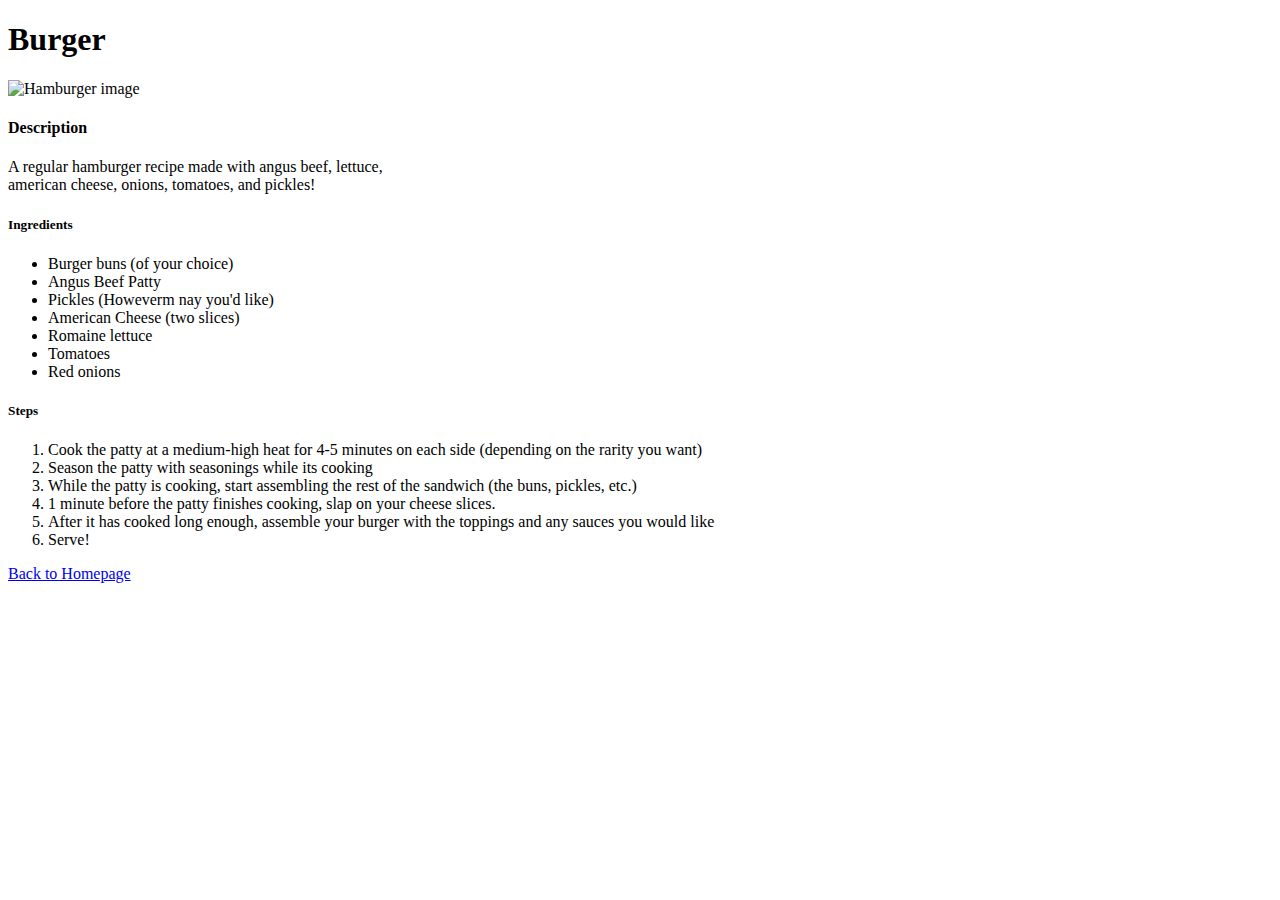
==== recipes/burger.html @ a0fca66d "Finished Burger Page" ====
<!DOCTYPE html>
<html lang="en">
<head>
    <meta charset="UTF-8">
    <meta name="viewport" content="width=device-width, initial-scale=1.0">
    <title>Tommy's Kitchen</title>
</head>
<body>
    <h1>Burger</h1>
    <img src="https://www.cookingclassy.com/wp-content/uploads/2023/08/hamburgers-20.jpg" alt="Hamburger image" height="300" width="200">
    <h4>Description</h4>
    <p>A regular hamburger recipe made with angus beef, lettuce,<br>american cheese, onions, tomatoes, and pickles!</p>
    <h5>Ingredients</h5>
    <ul>
        <li>Burger buns (of your choice)</li>
        <li>Angus Beef Patty</li>
        <li>Pickles (Howeverm nay you'd like)</li>
        <li>American Cheese (two slices)</li>
        <li>Romaine lettuce</li>
        <li>Tomatoes</li>
        <li>Red onions</li>
    </ul>
    <h5>Steps</h5>
    <ol>
        <li>Cook the patty at a medium-high heat for 4-5 minutes on each side (depending on the rarity you want)</li>
        <li>Season the patty with seasonings while its cooking</li>
        <li>While the patty is cooking, start assembling the rest of the sandwich (the buns, pickles, etc.)</li>
        <li>1 minute before the patty finishes cooking, slap on your cheese slices.</li>
        <li>After it has cooked long enough, assemble your burger with the toppings and any sauces you would like</li>
        <li>Serve!</li>
    </ol>

    <a href="../index.html">Back to Homepage</a>
</body>
</html>
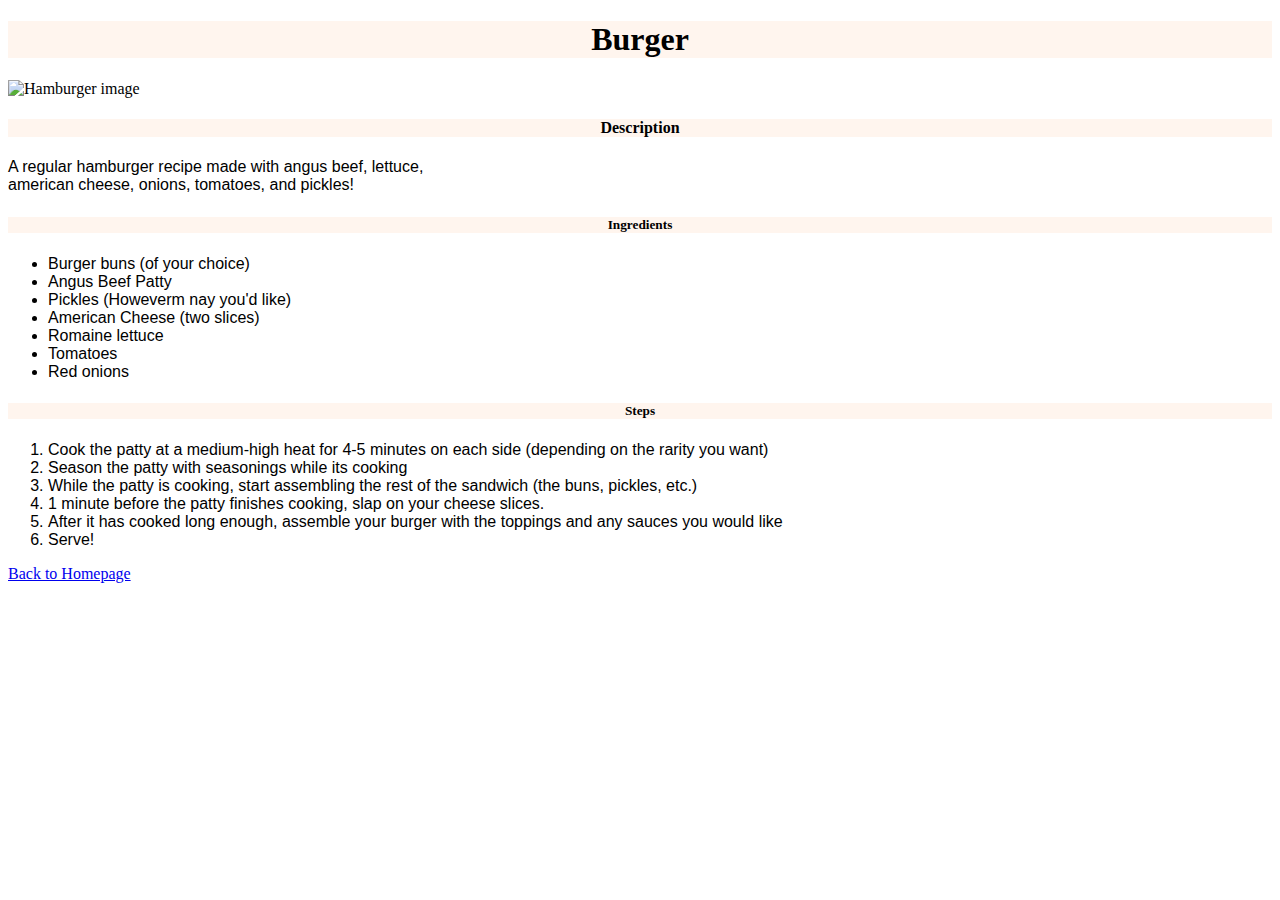
==== commit 73312596: "Updated webpage by adding a few CSS tweaks" ====
--- a/recipes/burger.html
+++ b/recipes/burger.html
@@ -4,14 +4,15 @@
     <meta charset="UTF-8">
     <meta name="viewport" content="width=device-width, initial-scale=1.0">
     <title>Tommy's Kitchen</title>
+    <link rel="stylesheet" href="../styles.css">
 </head>
-<body>
+<body class="burger-page-default">
     <h1>Burger</h1>
     <img src="https://www.cookingclassy.com/wp-content/uploads/2023/08/hamburgers-20.jpg" alt="Hamburger image" height="300" width="200">
     <h4>Description</h4>
-    <p>A regular hamburger recipe made with angus beef, lettuce,<br>american cheese, onions, tomatoes, and pickles!</p>
+    <p class="default-p">A regular hamburger recipe made with angus beef, lettuce,<br>american cheese, onions, tomatoes, and pickles!</p>
     <h5>Ingredients</h5>
-    <ul>
+    <ul class="default-ul">
         <li>Burger buns (of your choice)</li>
         <li>Angus Beef Patty</li>
         <li>Pickles (Howeverm nay you'd like)</li>
@@ -21,7 +22,7 @@
         <li>Red onions</li>
     </ul>
     <h5>Steps</h5>
-    <ol>
+    <ol class="default-ol">
         <li>Cook the patty at a medium-high heat for 4-5 minutes on each side (depending on the rarity you want)</li>
         <li>Season the patty with seasonings while its cooking</li>
         <li>While the patty is cooking, start assembling the rest of the sandwich (the buns, pickles, etc.)</li>
--- a/styles.css
+++ b/styles.css
@@ -0,0 +1,52 @@
+.unorderlist
+{
+    font-family: Verdana, Geneva, Tahoma, sans-serif;
+    font-size: 30px;
+}
+
+.burger
+{
+    font-size: 30px;
+}
+
+#Heading
+{
+    text-align: center;
+    background-color: lightblue;
+
+}
+
+
+h1, h4, h5
+{
+    text-align: center;
+}
+
+.burger-page-default
+{
+    & h1, h4, h5
+    {
+        background-color: seashell;
+    }
+}
+
+.raspberry-page-default
+{
+    & h1, h4, h5
+    {
+        background-color: lightpink;
+    }
+}
+
+.tripwire-hook-page-default
+{
+    & h1, h4, h5
+    {
+        background-color: lightgray;
+    }
+}
+
+.default-ul, .default-ol, .default-p
+{
+    font-family: Verdana, Geneva, Tahoma, sans-serif
+}